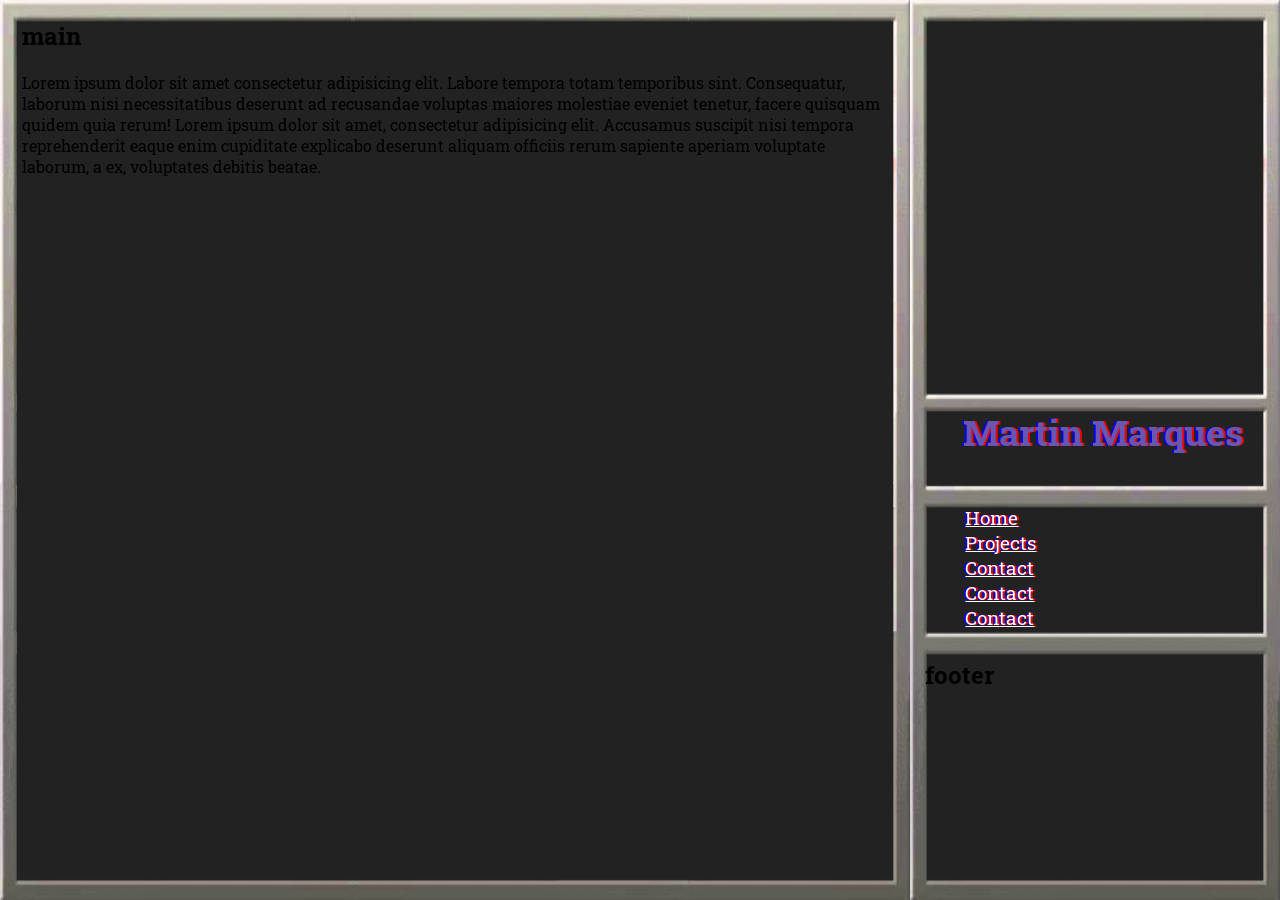
==== index.html @ c62c3f0a "A Start" ====
<!DOCTYPE html>
<html>
    <head>
        <title>m3ny0</title>        
        <meta author="Martin Marques"/>
        <meta name="description" content="Martin's main website. Feel free to navigate."/>
        <meta keywords="Gamedev, Games, Martin, Marques, m3ny0"/>

        <meta charset="utf-8">
        <meta name="viewport" content="width=device=width, initial-scale=1">
        <link rel="stylesheet" type="text/css" href="css/style.css">
        <script src="js/sketch.js"></script>
    </head>

    <body> 
        <header>
        <!--
             <div id="dvd">
                <svg width="153px" height="69px"><g><path class="logo" d="M140.186,63.52h-1.695l-0.692,5.236h-0.847l0.77-5.236h-1.693l0.076-0.694h4.158L140.186,63.52L140.186,63.52z M146.346,68.756h-0.848v-4.545l0,0l-2.389,4.545l-1-4.545l0,0l-1.462,4.545h-0.771l1.924-5.931h0.695l0.924,4.006l2.078-4.006 h0.848V68.756L146.346,68.756z M126.027,0.063H95.352c0,0-8.129,9.592-9.654,11.434c-8.064,9.715-9.523,12.32-9.779,13.02 c0.063-0.699-0.256-3.304-3.686-13.148C71.282,8.7,68.359,0.062,68.359,0.062H57.881V0L32.35,0.063H13.169l-1.97,8.131 l14.543,0.062h3.365c9.336,0,15.055,3.747,13.467,10.354c-1.717,7.24-9.91,10.416-18.545,10.416h-3.24l4.191-17.783H10.502 L4.34,37.219h20.578c15.432,0,30.168-8.13,32.709-18.608c0.508-1.906,0.443-6.67-0.764-9.527c0-0.127-0.063-0.191-0.127-0.444 c-0.064-0.063-0.127-0.509,0.127-0.571c0.128-0.062,0.383,0.189,0.445,0.254c0.127,0.317,0.19,0.57,0.19,0.57l13.083,36.965 l33.344-37.6h14.1h3.365c9.337,0,15.055,3.747,13.528,10.354c-1.778,7.24-9.972,10.416-18.608,10.416h-3.238l4.191-17.783h-14.481 l-6.159,25.976h20.576c15.434,0,30.232-8.13,32.709-18.608C152.449,8.193,141.523,0.063,126.027,0.063L126.027,0.063z M71.091,45.981c-39.123,0-70.816,4.512-70.816,10.035c0,5.59,31.693,10.034,70.816,10.034c39.121,0,70.877-4.444,70.877-10.034 C141.968,50.493,110.212,45.981,71.091,45.981L71.091,45.981z M68.55,59.573c-8.956,0-16.196-1.523-16.196-3.365 c0-1.84,7.239-3.303,16.196-3.303c8.955,0,16.195,1.463,16.195,3.303C84.745,58.05,77.505,59.573,68.55,59.573L68.55,59.573z"/></g></svg>
             </div>
             <canvas id="canvas" width="350" height="275" style="border:1px solid #fff;"></canvas>
        -->
        </header>

        <aside class="trueLCD"><h1>Martin Marques</h1></aside>

        <nav>
            <ul>
                <li><a href="index.html" class="fakeLCD">Home</a></li>
                <li><a href="index.html" class="fakeLCD">Projects</a></li>
                <li><a href="index.html" class="fakeLCD">Contact</a></li>
                <li><a href="index.html" class="fakeLCD">Contact</a></li>
                <li><a href="index.html" class="fakeLCD">Contact</a></li>
            </ul>
        </nav>

        <main>
            <h2>main</h2>
        <p>
            Lorem ipsum dolor sit amet consectetur adipisicing elit. Labore tempora totam temporibus sint. Consequatur, laborum nisi necessitatibus deserunt ad recusandae voluptas maiores molestiae eveniet tenetur, facere quisquam quidem quia rerum!    
            Lorem ipsum dolor sit amet, consectetur adipisicing elit. Accusamus suscipit nisi tempora reprehenderit eaque enim cupiditate explicabo deserunt aliquam officiis rerum sapiente aperiam voluptate laborum, a ex, voluptates debitis beatae.
        </p>
        </main>

        <footer><h2>footer</h2></footer>
    </body>
</html>
---- css/style.css ----
@import url('https://fonts.googleapis.com/css2?family=Roboto+Slab&family=Source+Code+Pro&display=swap');
*{
  font-family: 'Roboto Slab', serif;
}
html, body {
  margin: 0;
  height: 100%;
  width: 100%;  
  background: #222;
  background-image: url('../img/3dpinballV2.png');
  background-repeat: no-repeat;
  background-size: 100% 100%;
}
body{
  display: grid;  
  grid-template-rows: auto;
  min-height: 100vh;
  grid-template-areas: 
      'banner'
      'aside'
      'nav'
      'footer'
      'main'
    ;
}
header{
  padding-top: 3.5%;
}
aside{
  font-size:x-large;
  text-align: center;
}
nav{
  font-size:larger;
  padding-top: 2.5%;  
}
ul{  
  list-style-type: none;
}

@media (min-width: 40em) {
  body{
    grid-template-columns: 70% auto;
    column-gap: 2.3%;
    grid-template-rows: 37% 6% 13% auto;
    row-gap: 5%;
    grid-template-areas: 
      'main banner'
      'main aside'
      'main nav'
      'main footer'
    ;
  }

  main{
    padding-left: 2.5%;
  }

  /*body{
    grid-template-columns: 12em 1fr;
    grid-template-rows: auto 1fr auto;
  }
  
  header{
    grid-column: span 2;
  }

  nav{
    grid-row: span 2;
  }*/
}

header {grid-area: banner;}
aside {grid-area: aside;}
nav {grid-area: nav;}
main {grid-area: main;}
footer {grid-area: footer;}

/* LDC STYLE*/
.trueLCD {    
  font-family: 'Source Code Pro', monospace;  
  color: #6857b0;
  text-shadow: 2px 0 rgba(255, 0, 0, .9), -2px 0 rgba(0, 0, 255, .9);  
}
.fakeLCD{
  font-family: 'Roboto Slab', serif;
  color: #fff;
  text-shadow: 2px 0 rgba(255, 0, 0, .9), -2px 0 rgba(0, 0, 255, .9); 
}
/* END LDC STYLE*/
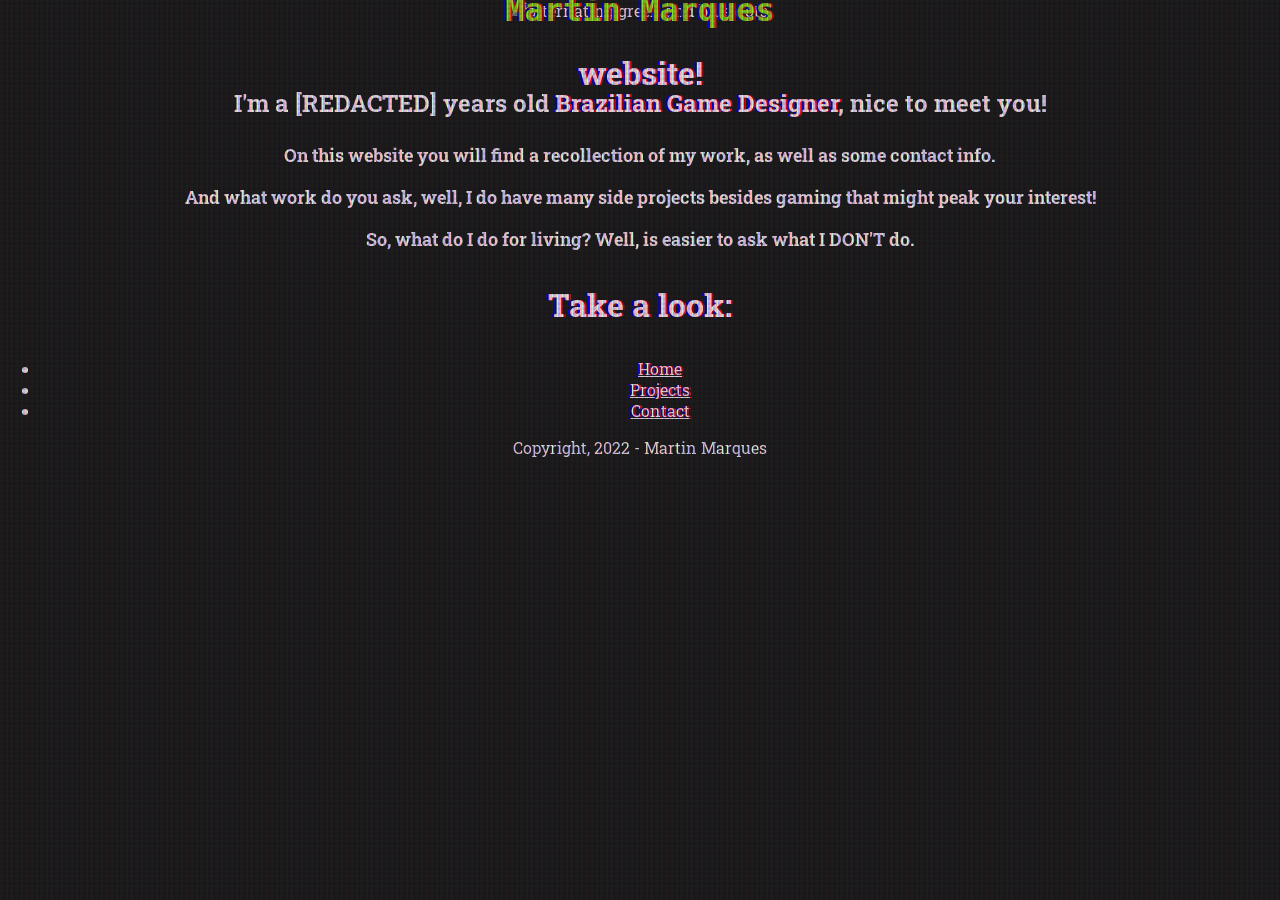
==== commit 426449ab: "Rework from zero" ====
--- a/index.html
+++ b/index.html
@@ -14,34 +14,35 @@
 
     <body> 
         <header>
-        <!--
-             <div id="dvd">
-                <svg width="153px" height="69px"><g><path class="logo" d="M140.186,63.52h-1.695l-0.692,5.236h-0.847l0.77-5.236h-1.693l0.076-0.694h4.158L140.186,63.52L140.186,63.52z M146.346,68.756h-0.848v-4.545l0,0l-2.389,4.545l-1-4.545l0,0l-1.462,4.545h-0.771l1.924-5.931h0.695l0.924,4.006l2.078-4.006 h0.848V68.756L146.346,68.756z M126.027,0.063H95.352c0,0-8.129,9.592-9.654,11.434c-8.064,9.715-9.523,12.32-9.779,13.02 c0.063-0.699-0.256-3.304-3.686-13.148C71.282,8.7,68.359,0.062,68.359,0.062H57.881V0L32.35,0.063H13.169l-1.97,8.131 l14.543,0.062h3.365c9.336,0,15.055,3.747,13.467,10.354c-1.717,7.24-9.91,10.416-18.545,10.416h-3.24l4.191-17.783H10.502 L4.34,37.219h20.578c15.432,0,30.168-8.13,32.709-18.608c0.508-1.906,0.443-6.67-0.764-9.527c0-0.127-0.063-0.191-0.127-0.444 c-0.064-0.063-0.127-0.509,0.127-0.571c0.128-0.062,0.383,0.189,0.445,0.254c0.127,0.317,0.19,0.57,0.19,0.57l13.083,36.965 l33.344-37.6h14.1h3.365c9.337,0,15.055,3.747,13.528,10.354c-1.778,7.24-9.972,10.416-18.608,10.416h-3.238l4.191-17.783h-14.481 l-6.159,25.976h20.576c15.434,0,30.232-8.13,32.709-18.608C152.449,8.193,141.523,0.063,126.027,0.063L126.027,0.063z M71.091,45.981c-39.123,0-70.816,4.512-70.816,10.035c0,5.59,31.693,10.034,70.816,10.034c39.121,0,70.877-4.444,70.877-10.034 C141.968,50.493,110.212,45.981,71.091,45.981L71.091,45.981z M68.55,59.573c-8.956,0-16.196-1.523-16.196-3.365 c0-1.84,7.239-3.303,16.196-3.303c8.955,0,16.195,1.463,16.195,3.303C84.745,58.05,77.505,59.573,68.55,59.573L68.55,59.573z"/></g></svg>
-             </div>
-             <canvas id="canvas" width="350" height="275" style="border:1px solid #fff;"></canvas>
-        -->
-        </header>
+            <div class="container">
+                <img src="img/YMOstyle.gif" alt="alternating green and blue dots" >
+                <div class="centered">
+                    <h1 class="fakeLCD">Welcome to</h1>
+                    <h1 class="trueLCD">Martin Marques</h1>
+                    <h1 class="fakeLCD">website!</h1>
+                </div>
+            </div>
+        </header>        
 
-        <aside class="trueLCD"><h1>Martin Marques</h1></aside>
+        <main>
+            <div>
+                <br><br>
+                <p style="font-size: x-large; font-weight: bold;">I'm a [REDACTED] years old <span class="fakeLCD">Brazilian Game Designer</span>, nice to meet you!</p>
+                <p style="font-size: large; font-weight: bold;">On this website you will find a recollection of my work, as well as some contact info.</p>
+                <p style="font-size: large; font-weight: bold;">And what work do you ask, well, I do have many side projects besides gaming that might peak your interest!</p>
+                <p style="font-size: large; font-weight: bold;">So, what do I do for living? Well, is easier to ask what I DON'T do.</p>
+                <p style="font-size: xx-large; font-weight: bold;" class="fakeLCD">Take a look:</p>
+            </div>
+        </main>
 
         <nav>
             <ul>
                 <li><a href="index.html" class="fakeLCD">Home</a></li>
                 <li><a href="index.html" class="fakeLCD">Projects</a></li>
                 <li><a href="index.html" class="fakeLCD">Contact</a></li>
-                <li><a href="index.html" class="fakeLCD">Contact</a></li>
-                <li><a href="index.html" class="fakeLCD">Contact</a></li>
             </ul>
         </nav>
 
-        <main>
-            <h2>main</h2>
-        <p>
-            Lorem ipsum dolor sit amet consectetur adipisicing elit. Labore tempora totam temporibus sint. Consequatur, laborum nisi necessitatibus deserunt ad recusandae voluptas maiores molestiae eveniet tenetur, facere quisquam quidem quia rerum!    
-            Lorem ipsum dolor sit amet, consectetur adipisicing elit. Accusamus suscipit nisi tempora reprehenderit eaque enim cupiditate explicabo deserunt aliquam officiis rerum sapiente aperiam voluptate laborum, a ex, voluptates debitis beatae.
-        </p>
-        </main>
-
-        <footer><h2>footer</h2></footer>
+        <footer><p>Copyright, 2022 - Martin Marques</p></footer>
     </body>
 </html>
--- a/css/style.css
+++ b/css/style.css
@@ -4,82 +4,26 @@
 }
 html, body {
   margin: 0;
-  height: 100%;
-  width: 100%;  
+  min-height: 100%;
   background: #222;
-  background-image: url('../img/3dpinballV2.png');
-  background-repeat: no-repeat;
-  background-size: 100% 100%;
-}
-body{
-  display: grid;  
-  grid-template-rows: auto;
-  min-height: 100vh;
-  grid-template-areas: 
-      'banner'
-      'aside'
-      'nav'
-      'footer'
-      'main'
-    ;
-}
-header{
-  padding-top: 3.5%;
-}
-aside{
-  font-size:x-large;
+  color: #fff;
   text-align: center;
 }
-nav{
-  font-size:larger;
-  padding-top: 2.5%;  
+/* LDC STYLE*/
+body::after {
+  content: '';
+  position: absolute;
+  top: 0;
+  right: 0;
+  bottom: 0;
+  left: 0;
+  background: linear-gradient(to top, rgba(255, 255, 255, .1) 33.33333%, rgba(255, 255, 255, .2) 33.33333%, rgba(255, 255, 255, .2) 66.66666%, rgba(255, 255, 255, .3) 66.66666%), linear-gradient(to right, rgba(255, 0, 0, .4) 33.33333%, rgba(0, 255, 0, .4) 33.33333%, rgba(0, 255, 0, .4) 66.66666%, rgba(0, 0, 255, .4) 66.66666%) fixed;
+  background-size: 5px 5px;  
+  mix-blend-mode: multiply;
 }
-ul{  
-  list-style-type: none;
-}
-
-@media (min-width: 40em) {
-  body{
-    grid-template-columns: 70% auto;
-    column-gap: 2.3%;
-    grid-template-rows: 37% 6% 13% auto;
-    row-gap: 5%;
-    grid-template-areas: 
-      'main banner'
-      'main aside'
-      'main nav'
-      'main footer'
-    ;
-  }
-
-  main{
-    padding-left: 2.5%;
-  }
-
-  /*body{
-    grid-template-columns: 12em 1fr;
-    grid-template-rows: auto 1fr auto;
-  }
-  
-  header{
-    grid-column: span 2;
-  }
-
-  nav{
-    grid-row: span 2;
-  }*/
-}
-
-header {grid-area: banner;}
-aside {grid-area: aside;}
-nav {grid-area: nav;}
-main {grid-area: main;}
-footer {grid-area: footer;}
-
-/* LDC STYLE*/
 .trueLCD {    
   font-family: 'Source Code Pro', monospace;  
-  color: #6857b0;
+  color: #96f023;
   text-shadow: 2px 0 rgba(255, 0, 0, .9), -2px 0 rgba(0, 0, 255, .9);  
 }
 .fakeLCD{
@@ -88,4 +32,15 @@
   text-shadow: 2px 0 rgba(255, 0, 0, .9), -2px 0 rgba(0, 0, 255, .9); 
 }
 /* END LDC STYLE*/
+.container {
+  position: relative;
+  text-align: center;
+  color: white;
+}
+.centered {
+  position: absolute;
+  top: 50%;
+  left: 50%;
+  transform: translate(-50%, -50%);
+}
 
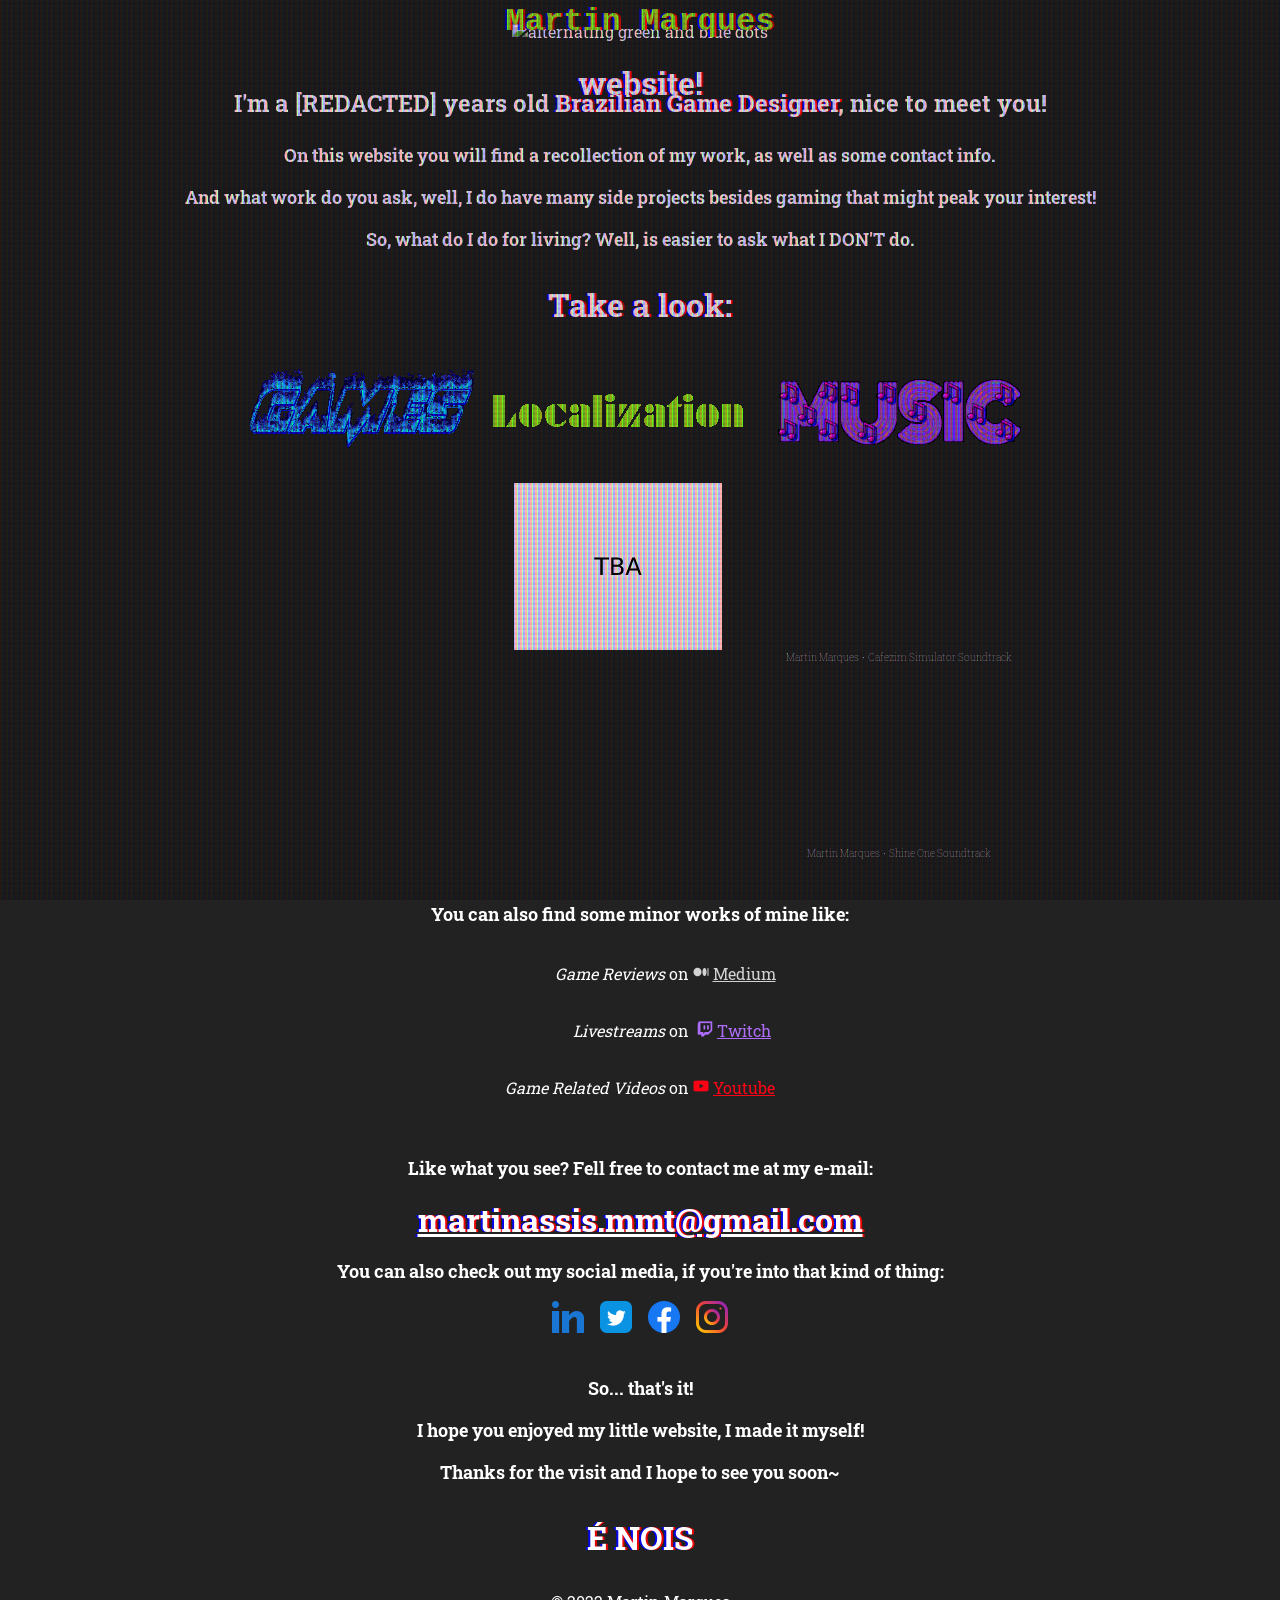
==== commit b949381a: "Base page finished" ====
--- a/index.html
+++ b/index.html
@@ -9,12 +9,12 @@
         <meta charset="utf-8">
         <meta name="viewport" content="width=device=width, initial-scale=1">
         <link rel="stylesheet" type="text/css" href="css/style.css">
-        <script src="js/sketch.js"></script>
     </head>
 
     <body> 
         <header>
             <div class="container">
+                <br>
                 <img src="img/YMOstyle.gif" alt="alternating green and blue dots" >
                 <div class="centered">
                     <h1 class="fakeLCD">Welcome to</h1>
@@ -26,23 +26,75 @@
 
         <main>
             <div>
-                <br><br>
+                <br>
                 <p style="font-size: x-large; font-weight: bold;">I'm a [REDACTED] years old <span class="fakeLCD">Brazilian Game Designer</span>, nice to meet you!</p>
                 <p style="font-size: large; font-weight: bold;">On this website you will find a recollection of my work, as well as some contact info.</p>
                 <p style="font-size: large; font-weight: bold;">And what work do you ask, well, I do have many side projects besides gaming that might peak your interest!</p>
                 <p style="font-size: large; font-weight: bold;">So, what do I do for living? Well, is easier to ask what I DON'T do.</p>
                 <p style="font-size: xx-large; font-weight: bold;" class="fakeLCD">Take a look:</p>
             </div>
+
+            <table>
+                <tr>
+                    <th><img src="img/games.gif" alt="blue games logo on fire"></th>
+                    <th><img src="img/localization.gif" alt="green localization logo whirling"></th>
+                    <th><img src="img/music.gif" alt="pink music logo"></th>
+                </tr>
+                <tr>
+                    <td><iframe class="inFront" frameborder="0" src="https://itch.io/embed/810200?bg_color=222222&amp;fg_color=eeeeee&amp;border_color=363636" width="208" height="167"><a href="https://deleatur.itch.io/cafezim-simulator">Cafezim Simulator by deleatur</a></iframe></td>
+                    <td><img src="img/TBA.png"></td>
+                    <td><iframe class="inFront" width="75%" height="175" scrolling="no" frameborder="no" allow="autoplay" src="https://w.soundcloud.com/player/?url=https%3A//api.soundcloud.com/playlists/1129597912&color=%23241e1c&auto_play=false&hide_related=false&show_comments=true&show_user=true&show_reposts=false&show_teaser=true&visual=true"></iframe><div style="font-size: 10px; color: #cccccc;line-break: anywhere;word-break: normal;overflow: hidden;white-space: nowrap;text-overflow: ellipsis; font-family: Interstate,Lucida Grande,Lucida Sans Unicode,Lucida Sans,Garuda,Verdana,Tahoma,sans-serif;font-weight: 100;"><a href="https://soundcloud.com/m3ny0" title="Martin Marques" target="_blank" style="color: #cccccc; text-decoration: none;">Martin Marques</a> · <a href="https://soundcloud.com/m3ny0/sets/cafezim-simulator-ost" title="Cafezim Simulator Soundtrack" target="_blank" style="color: #cccccc; text-decoration: none;">Cafezim Simulator Soundtrack</a></div></td>
+                </tr>
+                <tr>
+                    <td><iframe class="inFront" frameborder="0" src="https://itch.io/embed/690756?dark=true" width="208" height="167"><a href="https://deleatur.itch.io/watchpaintdry">Watch Paint Dry -Fence Edition- by deleatur</a></iframe></td>
+                    <td></td>
+                    <td><iframe class="inFront" width="75%" height="175" scrolling="no" frameborder="no" allow="autoplay" src="https://w.soundcloud.com/player/?url=https%3A//api.soundcloud.com/playlists/572483139&color=%23232323&auto_play=false&hide_related=false&show_comments=true&show_user=true&show_reposts=false&show_teaser=true&visual=true"></iframe><div style="font-size: 10px; color: #cccccc;line-break: anywhere;word-break: normal;overflow: hidden;white-space: nowrap;text-overflow: ellipsis; font-family: Interstate,Lucida Grande,Lucida Sans Unicode,Lucida Sans,Garuda,Verdana,Tahoma,sans-serif;font-weight: 100;"><a href="https://soundcloud.com/m3ny0" title="Martin Marques" target="_blank" style="color: #cccccc; text-decoration: none;">Martin Marques</a> · <a href="https://soundcloud.com/m3ny0/sets/shine-one-soundtrack" title="Shine One Soundtrack" target="_blank" style="color: #cccccc; text-decoration: none;">Shine One Soundtrack</a></div></td>
+                </tr>
+            </table>
+
+            <div>
+                <br>
+                <p style="font-size: large; font-weight: bold;">You can also find some minor works of mine like:</p>
+                <table>
+                    <tr>
+                        <td><p style="text-align: right; font-style: italic;">Game Reviews</p></td>
+                        <td><p>on</p></td>
+                        <td><img src="img/icon_medium.png" width="16px">&nbsp;<a class="inFront" style="text-align: left; color: #d3d3d3;" href="https://m3ny0.medium.com" target="_blank">Medium</td>
+                    </tr>
+                    <tr>
+                        <td><p style="text-align: right; font-style: italic;">Livestreams</p></td>
+                        <td><p>on</p></td>
+                        <td><img src="img/icon_twitch.png" width="16px">&nbsp;<a class="inFront" style="text-align: left; color: #ae6efb;" href="https://www.twitch.tv/m3ny0" target="_blank">Twitch</td>
+                    </tr>
+                    <tr>
+                        <td><p style="text-align: right; font-style: italic;">Game Related Videos</p></td>
+                        <td><p>on</p></td>
+                        <td><img src="img/icon_youtube.png" width="16px">&nbsp;<a class="inFront" style="text-align: left; color: #ff0015;" href="https://www.youtube.com/channel/UC5uX_IUidsD9LdTN_EVDoiQ" target="_blank">Youtube</a></td>
+                    </tr>
+                </table>
+            </div>
+
+            <div>
+                <br>
+                <p style="font-size: large; font-weight: bold;">Like what you see? Fell free to contact me at my e-mail:</p>
+                <a style="font-size: xx-large; font-weight: bold;" class="fakeLCD inFront" href="mailto:martinassis.mmt@gmail.com">martinassis.mmt@gmail.com</a>
+                <br>
+                <p style="font-size: large; font-weight: bold;">You can also check out my social media, if you're into that kind of thing:</p>
+                <a class="inFront" href="https://www.linkedin.com/in/m3ny0" target="_blank"><img src="img/icon_linkedin.png" width="32px" title="LinkedIn: m3ny0" alt="LinkedIn: m3ny0"></a>&nbsp;&nbsp;&nbsp;
+                <a class="inFront" href="https://twitter.com/m3ny0" target="_blank"><img src="img/icon_twitter.png" width="32px" title="Twitter: m3ny0" alt="Twitter: m3ny0"></a>&nbsp;&nbsp;&nbsp;
+                <a class="inFront" href="https://www.facebook.com/m3ny0" target="_blank"><img src="img/icon_facebook.png" width="32px" title="Facebook: m3ny0" alt="Facebook: m3ny0"></a>&nbsp;&nbsp;&nbsp;
+                <a class="inFront" href="https://www.instagram.com/m3ny0_/" target="_blank"><img src="img/icon_instagram.png" width="32px" title="Instagram: m3ny0_" alt="Instagram: m3ny0_"></a>
+            </div>
+
+            <div>
+                <br>
+                <p style="font-size: large; font-weight: bold;">So... that's it!</p>
+                <p style="font-size: large; font-weight: bold;">I hope you enjoyed my little website, I made it myself!</p>
+                <p style="font-size: large; font-weight: bold;">Thanks for the visit and I hope to see you soon~</p>                
+                <p style="font-size: xx-large; font-weight: bold;" class="fakeLCD">É NOIS</p>
+            </div>
         </main>
-
-        <nav>
-            <ul>
-                <li><a href="index.html" class="fakeLCD">Home</a></li>
-                <li><a href="index.html" class="fakeLCD">Projects</a></li>
-                <li><a href="index.html" class="fakeLCD">Contact</a></li>
-            </ul>
-        </nav>
-
-        <footer><p>Copyright, 2022 - Martin Marques</p></footer>
+        
+        <footer><p>&copy; 2022 Martin Marques</p></footer>
     </body>
 </html>
--- a/css/style.css
+++ b/css/style.css
@@ -12,12 +12,13 @@
 /* LDC STYLE*/
 body::after {
   content: '';
-  position: absolute;
+  position: fixed;
+  z-index: 1;
   top: 0;
   right: 0;
   bottom: 0;
   left: 0;
-  background: linear-gradient(to top, rgba(255, 255, 255, .1) 33.33333%, rgba(255, 255, 255, .2) 33.33333%, rgba(255, 255, 255, .2) 66.66666%, rgba(255, 255, 255, .3) 66.66666%), linear-gradient(to right, rgba(255, 0, 0, .4) 33.33333%, rgba(0, 255, 0, .4) 33.33333%, rgba(0, 255, 0, .4) 66.66666%, rgba(0, 0, 255, .4) 66.66666%) fixed;
+  background: linear-gradient(to top, rgba(255, 255, 255, .1) 33.33333%, rgba(255, 255, 255, .2) 33.33333%, rgba(255, 255, 255, .2) 66.66666%, rgba(255, 255, 255, .3) 66.66666%), linear-gradient(to right, rgba(255, 0, 0, .4) 33.33333%, rgba(0, 255, 0, .4) 33.33333%, rgba(0, 255, 0, .4) 66.66666%, rgba(0, 0, 255, .4) 66.66666%);
   background-size: 5px 5px;  
   mix-blend-mode: multiply;
 }
@@ -32,6 +33,15 @@
   text-shadow: 2px 0 rgba(255, 0, 0, .9), -2px 0 rgba(0, 0, 255, .9); 
 }
 /* END LDC STYLE*/
+table{
+  margin-left: auto;
+  margin-right: auto;
+  text-align: center;
+}
+.inFront{
+  position: relative;
+  z-index: 5;
+}
 .container {
   position: relative;
   text-align: center;
@@ -42,5 +52,4 @@
   top: 50%;
   left: 50%;
   transform: translate(-50%, -50%);
-}
-
+}
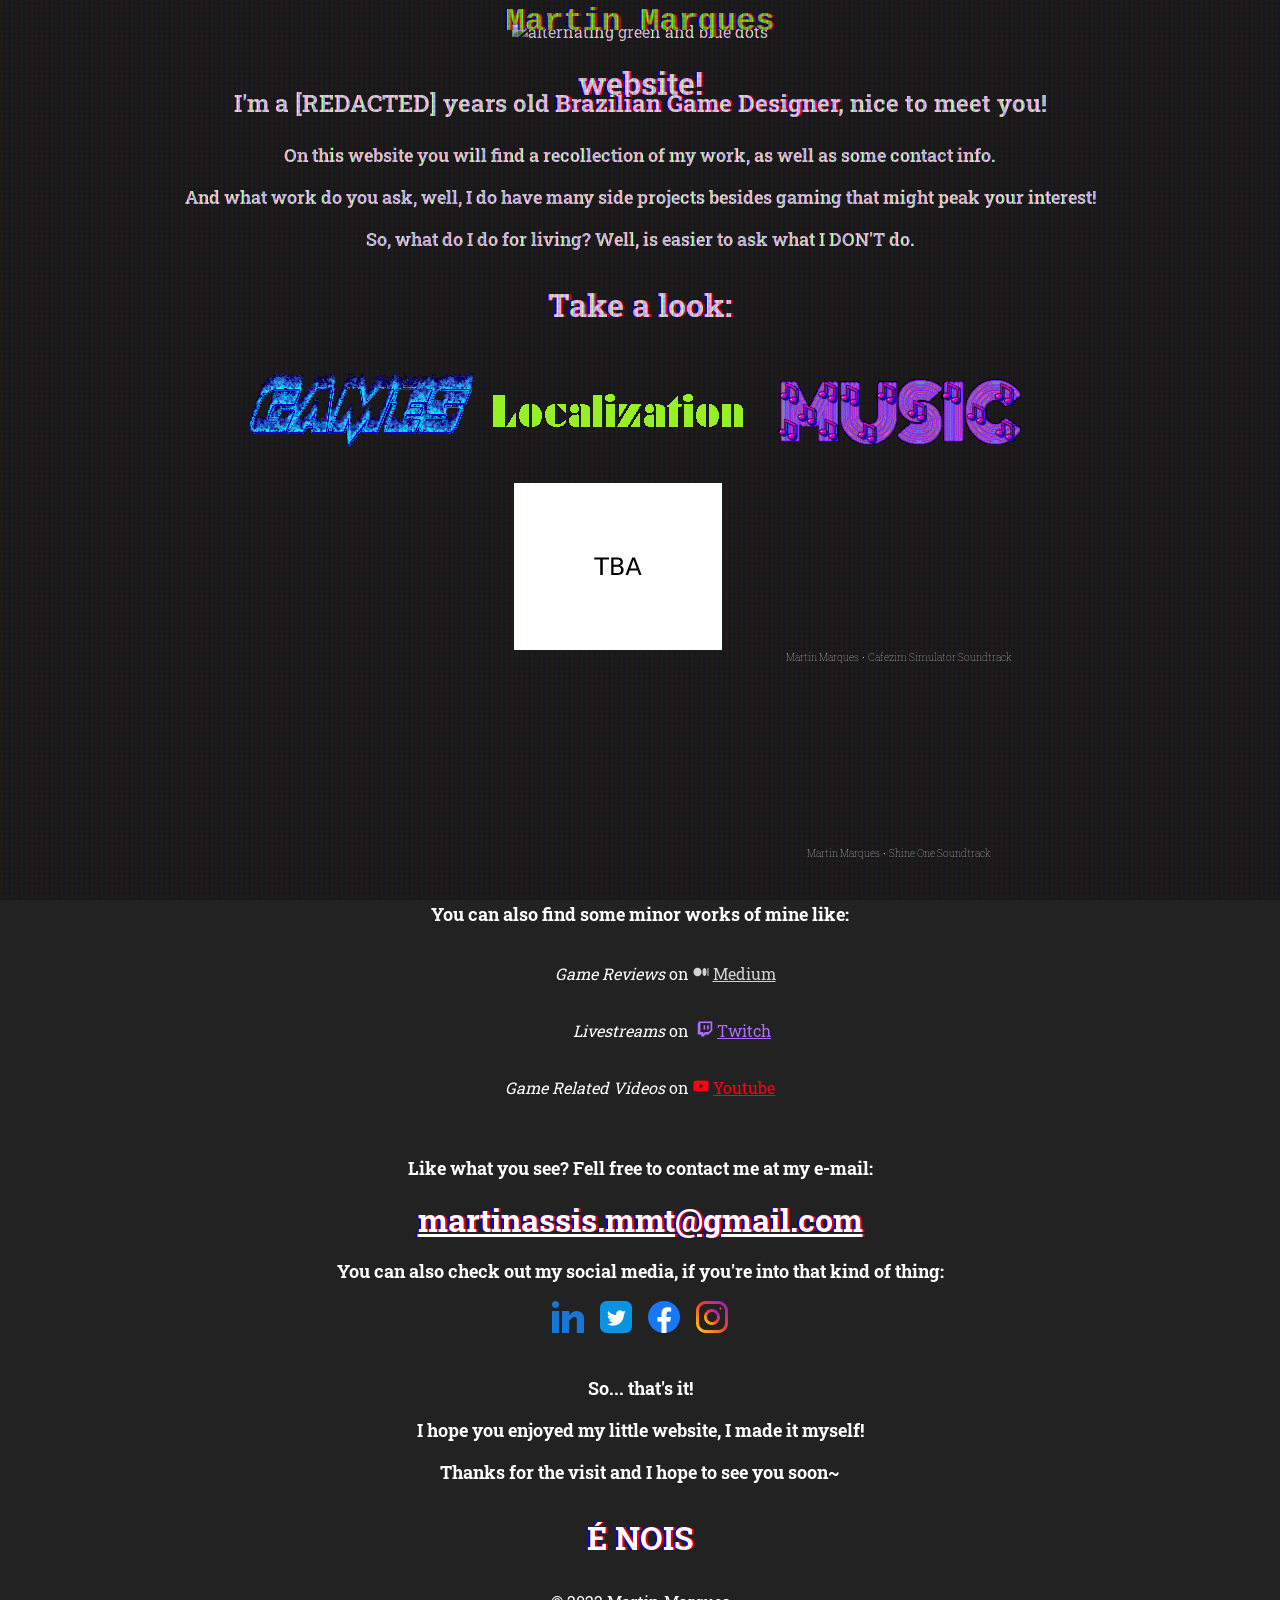
==== commit 0db1473c: "mobile done" ====
--- a/index.html
+++ b/index.html
@@ -15,7 +15,7 @@
         <header>
             <div class="container">
                 <br>
-                <img src="img/YMOstyle.gif" alt="alternating green and blue dots" >
+                <img class="headIMG" src="img/YMOstyle.gif" alt="alternating green and blue dots" >
                 <div class="centered">
                     <h1 class="fakeLCD">Welcome to</h1>
                     <h1 class="trueLCD">Martin Marques</h1>
@@ -34,7 +34,7 @@
                 <p style="font-size: xx-large; font-weight: bold;" class="fakeLCD">Take a look:</p>
             </div>
 
-            <table>
+            <table class="conversion-rate-list inFront">
                 <tr>
                     <th><img src="img/games.gif" alt="blue games logo on fire"></th>
                     <th><img src="img/localization.gif" alt="green localization logo whirling"></th>
@@ -77,7 +77,7 @@
             <div>
                 <br>
                 <p style="font-size: large; font-weight: bold;">Like what you see? Fell free to contact me at my e-mail:</p>
-                <a style="font-size: xx-large; font-weight: bold;" class="fakeLCD inFront" href="mailto:martinassis.mmt@gmail.com">martinassis.mmt@gmail.com</a>
+                <a style="font-weight: bold;" class="fakeLCD inFront" href="mailto:martinassis.mmt@gmail.com">martinassis.mmt@gmail.com</a>
                 <br>
                 <p style="font-size: large; font-weight: bold;">You can also check out my social media, if you're into that kind of thing:</p>
                 <a class="inFront" href="https://www.linkedin.com/in/m3ny0" target="_blank"><img src="img/icon_linkedin.png" width="32px" title="LinkedIn: m3ny0" alt="LinkedIn: m3ny0"></a>&nbsp;&nbsp;&nbsp;
--- a/css/style.css
+++ b/css/style.css
@@ -38,6 +38,9 @@
   margin-right: auto;
   text-align: center;
 }
+a.fakeLCD{
+  font-size: xx-large;
+}
 .inFront{
   position: relative;
   z-index: 5;
@@ -45,11 +48,29 @@
 .container {
   position: relative;
   text-align: center;
-  color: white;
+  color: white;  
 }
 .centered {
   position: absolute;
   top: 50%;
   left: 50%;
   transform: translate(-50%, -50%);
+}
+
+@media only screen and (max-width: 700px) {
+  h1{    
+    margin-top: 5px;
+    margin-bottom: -5px;
+    font-size: x-large;
+  } 
+  a.fakeLCD{
+    font-size: x-large;
+  }
+  .headIMG{
+    width: 100%;
+  }
+  .conversion-rate-list{
+    display: block;
+    overflow-x: scroll;
+  }
 }
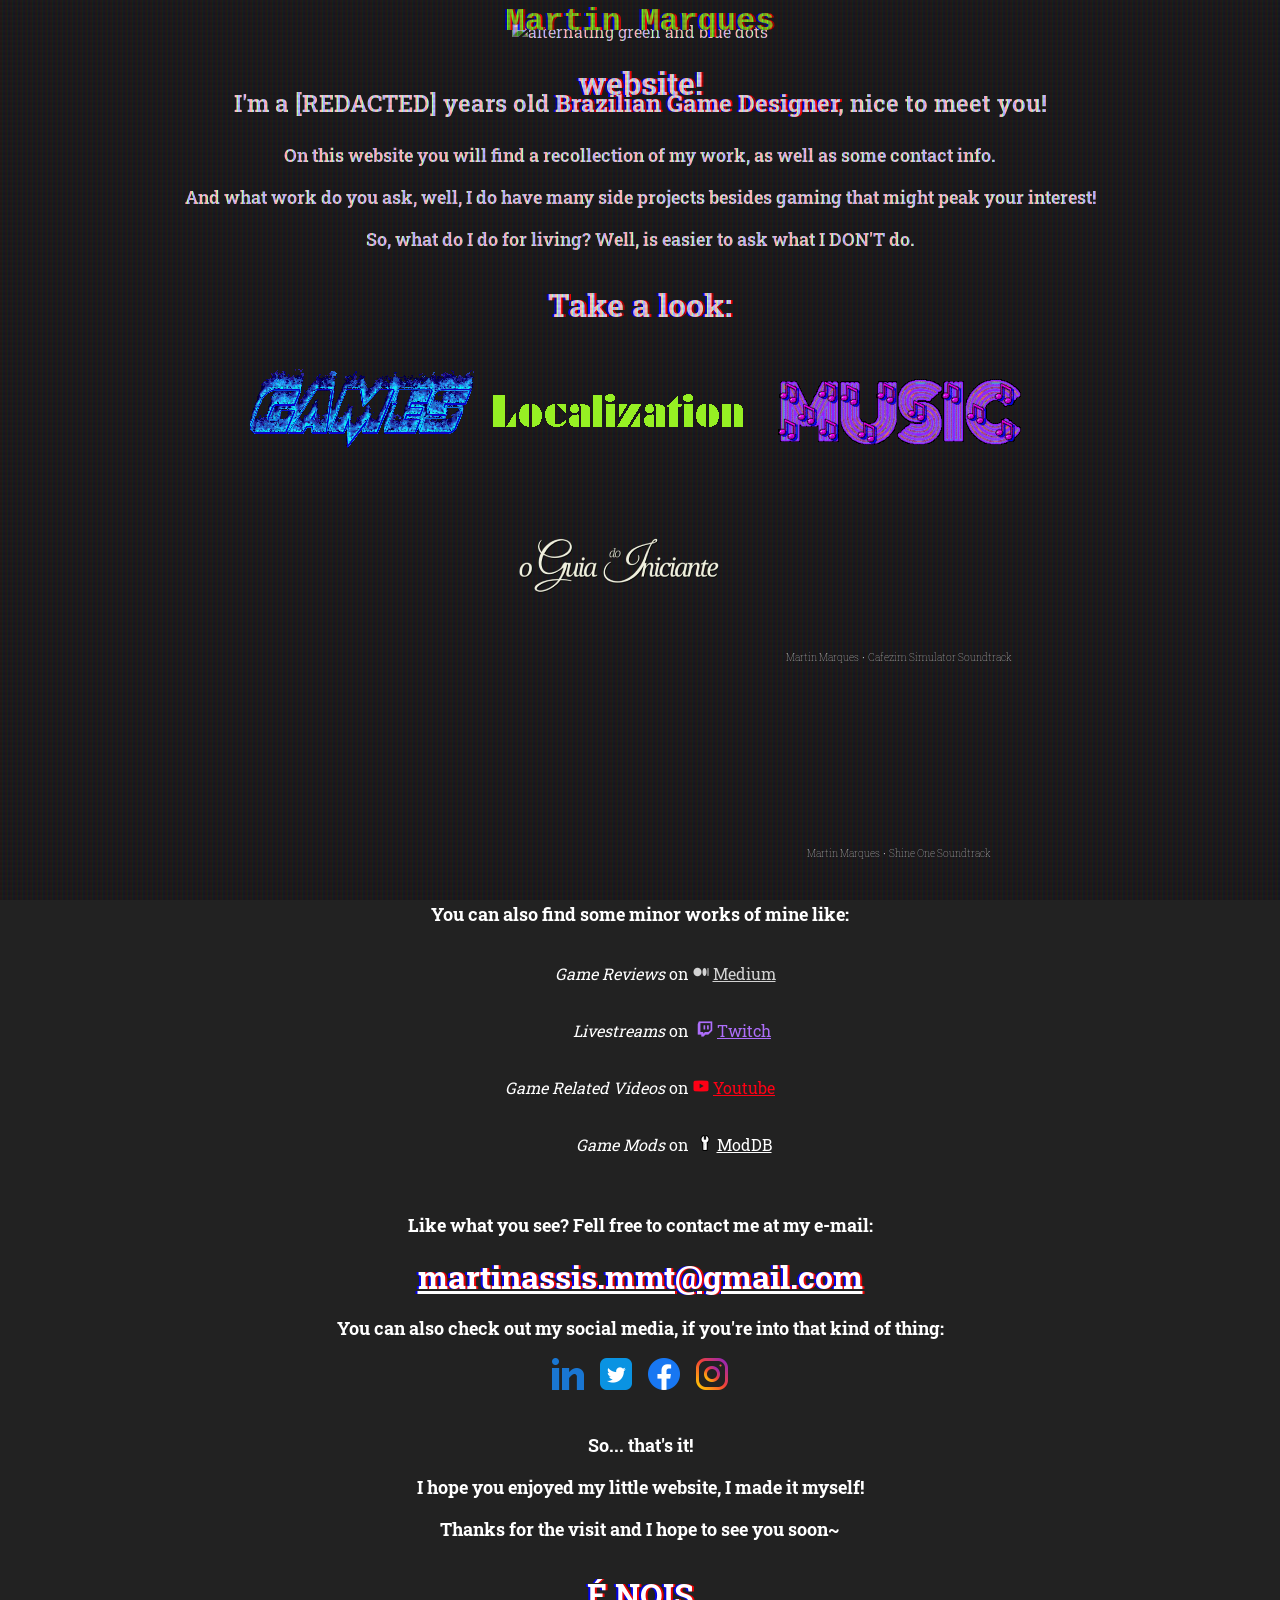
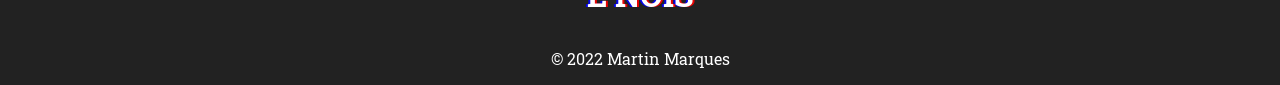
==== commit 7675c52a: "GuiadoIniciante add" ====
--- a/index.html
+++ b/index.html
@@ -42,7 +42,7 @@
                 </tr>
                 <tr>
                     <td><iframe class="inFront" frameborder="0" src="https://itch.io/embed/810200?bg_color=222222&amp;fg_color=eeeeee&amp;border_color=363636" width="208" height="167"><a href="https://deleatur.itch.io/cafezim-simulator">Cafezim Simulator by deleatur</a></iframe></td>
-                    <td><img src="img/TBA.png"></td>
+                    <td><a href="https://www.moddb.com/mods/o-guia-do-iniciante" target="_blank"><img src="img/localized_1.png" alt="O Guia do Iniciante"></a></td>
                     <td><iframe class="inFront" width="75%" height="175" scrolling="no" frameborder="no" allow="autoplay" src="https://w.soundcloud.com/player/?url=https%3A//api.soundcloud.com/playlists/1129597912&color=%23241e1c&auto_play=false&hide_related=false&show_comments=true&show_user=true&show_reposts=false&show_teaser=true&visual=true"></iframe><div style="font-size: 10px; color: #cccccc;line-break: anywhere;word-break: normal;overflow: hidden;white-space: nowrap;text-overflow: ellipsis; font-family: Interstate,Lucida Grande,Lucida Sans Unicode,Lucida Sans,Garuda,Verdana,Tahoma,sans-serif;font-weight: 100;"><a href="https://soundcloud.com/m3ny0" title="Martin Marques" target="_blank" style="color: #cccccc; text-decoration: none;">Martin Marques</a> · <a href="https://soundcloud.com/m3ny0/sets/cafezim-simulator-ost" title="Cafezim Simulator Soundtrack" target="_blank" style="color: #cccccc; text-decoration: none;">Cafezim Simulator Soundtrack</a></div></td>
                 </tr>
                 <tr>
@@ -71,6 +71,11 @@
                         <td><p>on</p></td>
                         <td><img src="img/icon_youtube.png" width="16px">&nbsp;<a class="inFront" style="text-align: left; color: #ff0015;" href="https://www.youtube.com/channel/UC5uX_IUidsD9LdTN_EVDoiQ" target="_blank">Youtube</a></td>
                     </tr>
+                    <tr>
+                        <td><p style="text-align: right; font-style: italic;">Game Mods</p></td>
+                        <td><p>on</p></td>
+                        <td><img src="img/icon_moddb.png" width="16px">&nbsp;<a class="inFront" style="text-align: left; color: #fff;" href="https://www.moddb.com/members/m3ny0/mods" target="_blank">ModDB</a></td>
+                    </tr>
                 </table>
             </div>
 
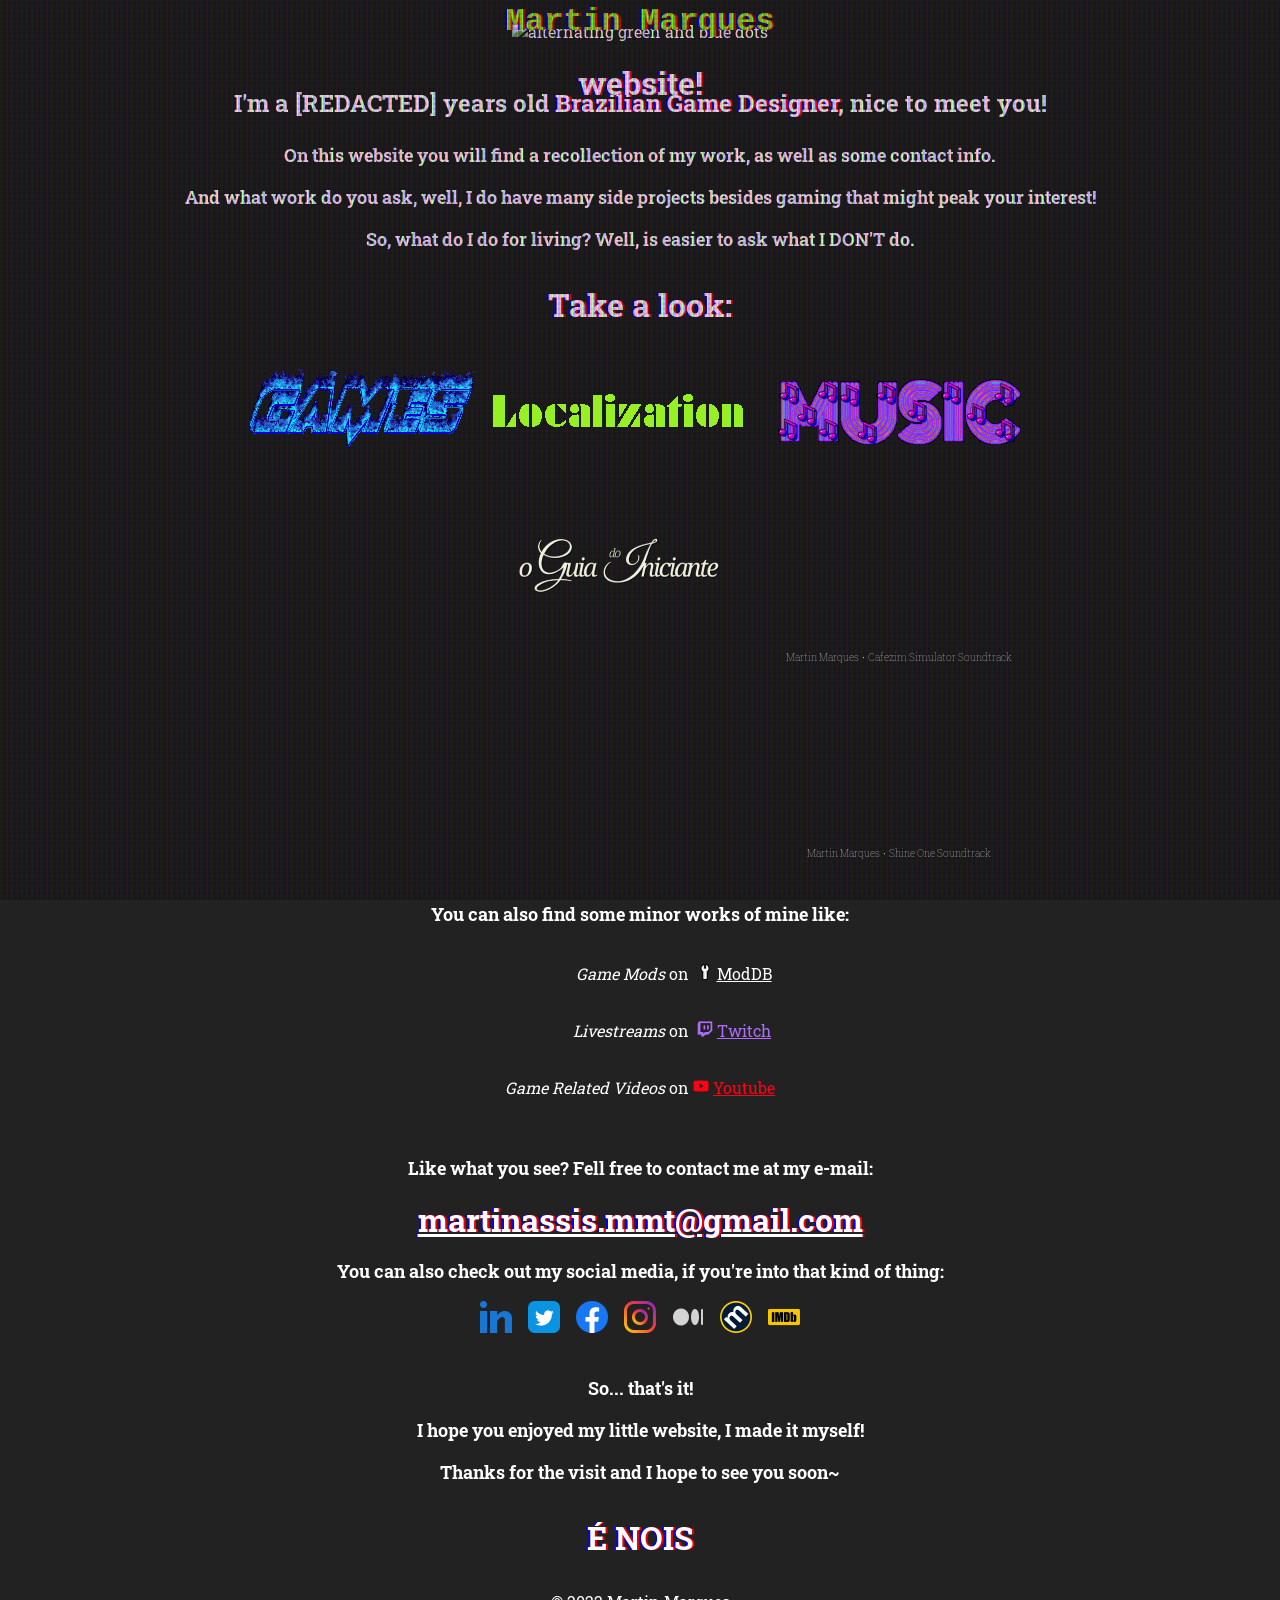
==== commit c9067451: "updated contact info" ====
--- a/index.html
+++ b/index.html
@@ -57,9 +57,9 @@
                 <p style="font-size: large; font-weight: bold;">You can also find some minor works of mine like:</p>
                 <table>
                     <tr>
-                        <td><p style="text-align: right; font-style: italic;">Game Reviews</p></td>
+                        <td><p style="text-align: right; font-style: italic;">Game Mods</p></td>
                         <td><p>on</p></td>
-                        <td><img src="img/icon_medium.png" width="16px">&nbsp;<a class="inFront" style="text-align: left; color: #d3d3d3;" href="https://m3ny0.medium.com" target="_blank">Medium</td>
+                        <td><img src="img/icon_moddb.png" width="16px">&nbsp;<a class="inFront" style="text-align: left; color: #fff;" href="https://www.moddb.com/members/m3ny0/mods" target="_blank">ModDB</a></td>
                     </tr>
                     <tr>
                         <td><p style="text-align: right; font-style: italic;">Livestreams</p></td>
@@ -70,12 +70,7 @@
                         <td><p style="text-align: right; font-style: italic;">Game Related Videos</p></td>
                         <td><p>on</p></td>
                         <td><img src="img/icon_youtube.png" width="16px">&nbsp;<a class="inFront" style="text-align: left; color: #ff0015;" href="https://www.youtube.com/channel/UC5uX_IUidsD9LdTN_EVDoiQ" target="_blank">Youtube</a></td>
-                    </tr>
-                    <tr>
-                        <td><p style="text-align: right; font-style: italic;">Game Mods</p></td>
-                        <td><p>on</p></td>
-                        <td><img src="img/icon_moddb.png" width="16px">&nbsp;<a class="inFront" style="text-align: left; color: #fff;" href="https://www.moddb.com/members/m3ny0/mods" target="_blank">ModDB</a></td>
-                    </tr>
+                    </tr>                    
                 </table>
             </div>
 
@@ -86,9 +81,12 @@
                 <br>
                 <p style="font-size: large; font-weight: bold;">You can also check out my social media, if you're into that kind of thing:</p>
                 <a class="inFront" href="https://www.linkedin.com/in/m3ny0" target="_blank"><img src="img/icon_linkedin.png" width="32px" title="LinkedIn: m3ny0" alt="LinkedIn: m3ny0"></a>&nbsp;&nbsp;&nbsp;
-                <a class="inFront" href="https://twitter.com/m3ny0" target="_blank"><img src="img/icon_twitter.png" width="32px" title="Twitter: m3ny0" alt="Twitter: m3ny0"></a>&nbsp;&nbsp;&nbsp;
+                <a class="inFront" href="https://twitter.com/_m3ny0" target="_blank"><img src="img/icon_twitter.png" width="32px" title="Twitter: _m3ny0" alt="Twitter: _m3ny0"></a>&nbsp;&nbsp;&nbsp;
                 <a class="inFront" href="https://www.facebook.com/m3ny0" target="_blank"><img src="img/icon_facebook.png" width="32px" title="Facebook: m3ny0" alt="Facebook: m3ny0"></a>&nbsp;&nbsp;&nbsp;
-                <a class="inFront" href="https://www.instagram.com/m3ny0_/" target="_blank"><img src="img/icon_instagram.png" width="32px" title="Instagram: m3ny0_" alt="Instagram: m3ny0_"></a>
+                <a class="inFront" href="https://www.instagram.com/_m3ny0/" target="_blank"><img src="img/icon_instagram.png" width="32px" title="Instagram: _m3ny0" alt="Instagram: _m3ny0"></a>&nbsp;&nbsp;&nbsp;
+                <a class="inFront" href="https://m3ny0.medium.com" target="_blank"><img src="img/icon_medium.png" width="32px" title="Medium: m3ny0" alt="Medium: m3ny0"></a>&nbsp;&nbsp;&nbsp;
+                <a class="inFront" href="https://www.metacritic.com/user/m3ny0" target="_blank"><img src="img/icon_metacritic.png" width="32px" title="Metacritic: m3ny0" alt="Metacritic: m3ny0"></a>&nbsp;&nbsp;&nbsp;
+                <a class="inFront" href="https://www.imdb.com/user/ur154534772" target="_blank"><img src="img/icon_imdb.png" width="32px" title="IMDb: m3ny0" alt="IMDb: m3ny0"></a>
             </div>
 
             <div>
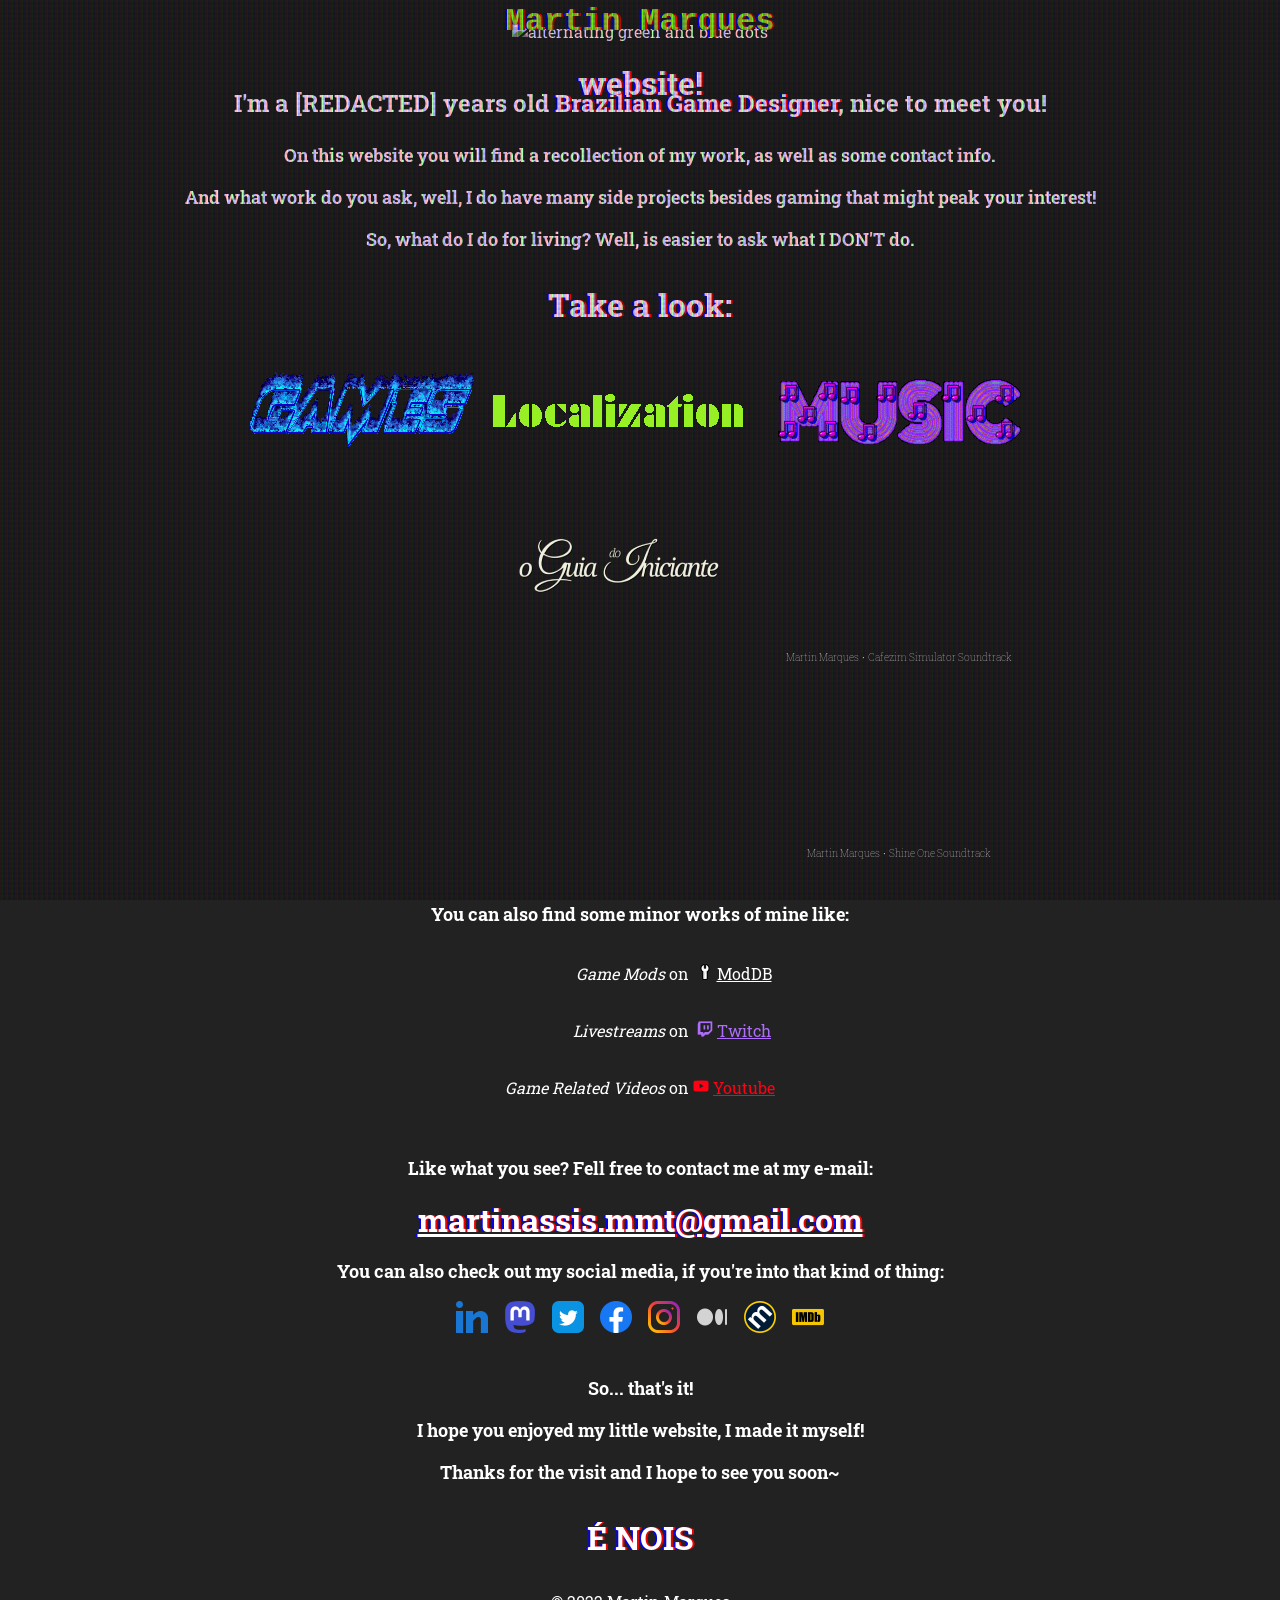
==== commit 7bce5aac: "added mastodon" ====
--- a/index.html
+++ b/index.html
@@ -69,7 +69,7 @@
                     <tr>
                         <td><p style="text-align: right; font-style: italic;">Game Related Videos</p></td>
                         <td><p>on</p></td>
-                        <td><img src="img/icon_youtube.png" width="16px">&nbsp;<a class="inFront" style="text-align: left; color: #ff0015;" href="https://www.youtube.com/channel/UC5uX_IUidsD9LdTN_EVDoiQ" target="_blank">Youtube</a></td>
+                        <td><img src="img/icon_youtube.png" width="16px">&nbsp;<a class="inFront" style="text-align: left; color: #ff0015;" href="https://youtube.com/@m3ny0" target="_blank">Youtube</a></td>
                     </tr>                    
                 </table>
             </div>
@@ -81,6 +81,7 @@
                 <br>
                 <p style="font-size: large; font-weight: bold;">You can also check out my social media, if you're into that kind of thing:</p>
                 <a class="inFront" href="https://www.linkedin.com/in/m3ny0" target="_blank"><img src="img/icon_linkedin.png" width="32px" title="LinkedIn: m3ny0" alt="LinkedIn: m3ny0"></a>&nbsp;&nbsp;&nbsp;
+                <a class="inFront" href="https://mastodon.gamedev.place/@m3ny0" rel="me" target="_blank"><img src="img/icon_mastodon.png" width="32px" title="Mastodon: @m3ny0@mastodon.gamedev.place" alt="Mastodon: @m3ny0@mastodon.gamedev.place"></a>&nbsp;&nbsp;&nbsp;
                 <a class="inFront" href="https://twitter.com/_m3ny0" target="_blank"><img src="img/icon_twitter.png" width="32px" title="Twitter: _m3ny0" alt="Twitter: _m3ny0"></a>&nbsp;&nbsp;&nbsp;
                 <a class="inFront" href="https://www.facebook.com/m3ny0" target="_blank"><img src="img/icon_facebook.png" width="32px" title="Facebook: m3ny0" alt="Facebook: m3ny0"></a>&nbsp;&nbsp;&nbsp;
                 <a class="inFront" href="https://www.instagram.com/_m3ny0/" target="_blank"><img src="img/icon_instagram.png" width="32px" title="Instagram: _m3ny0" alt="Instagram: _m3ny0"></a>&nbsp;&nbsp;&nbsp;
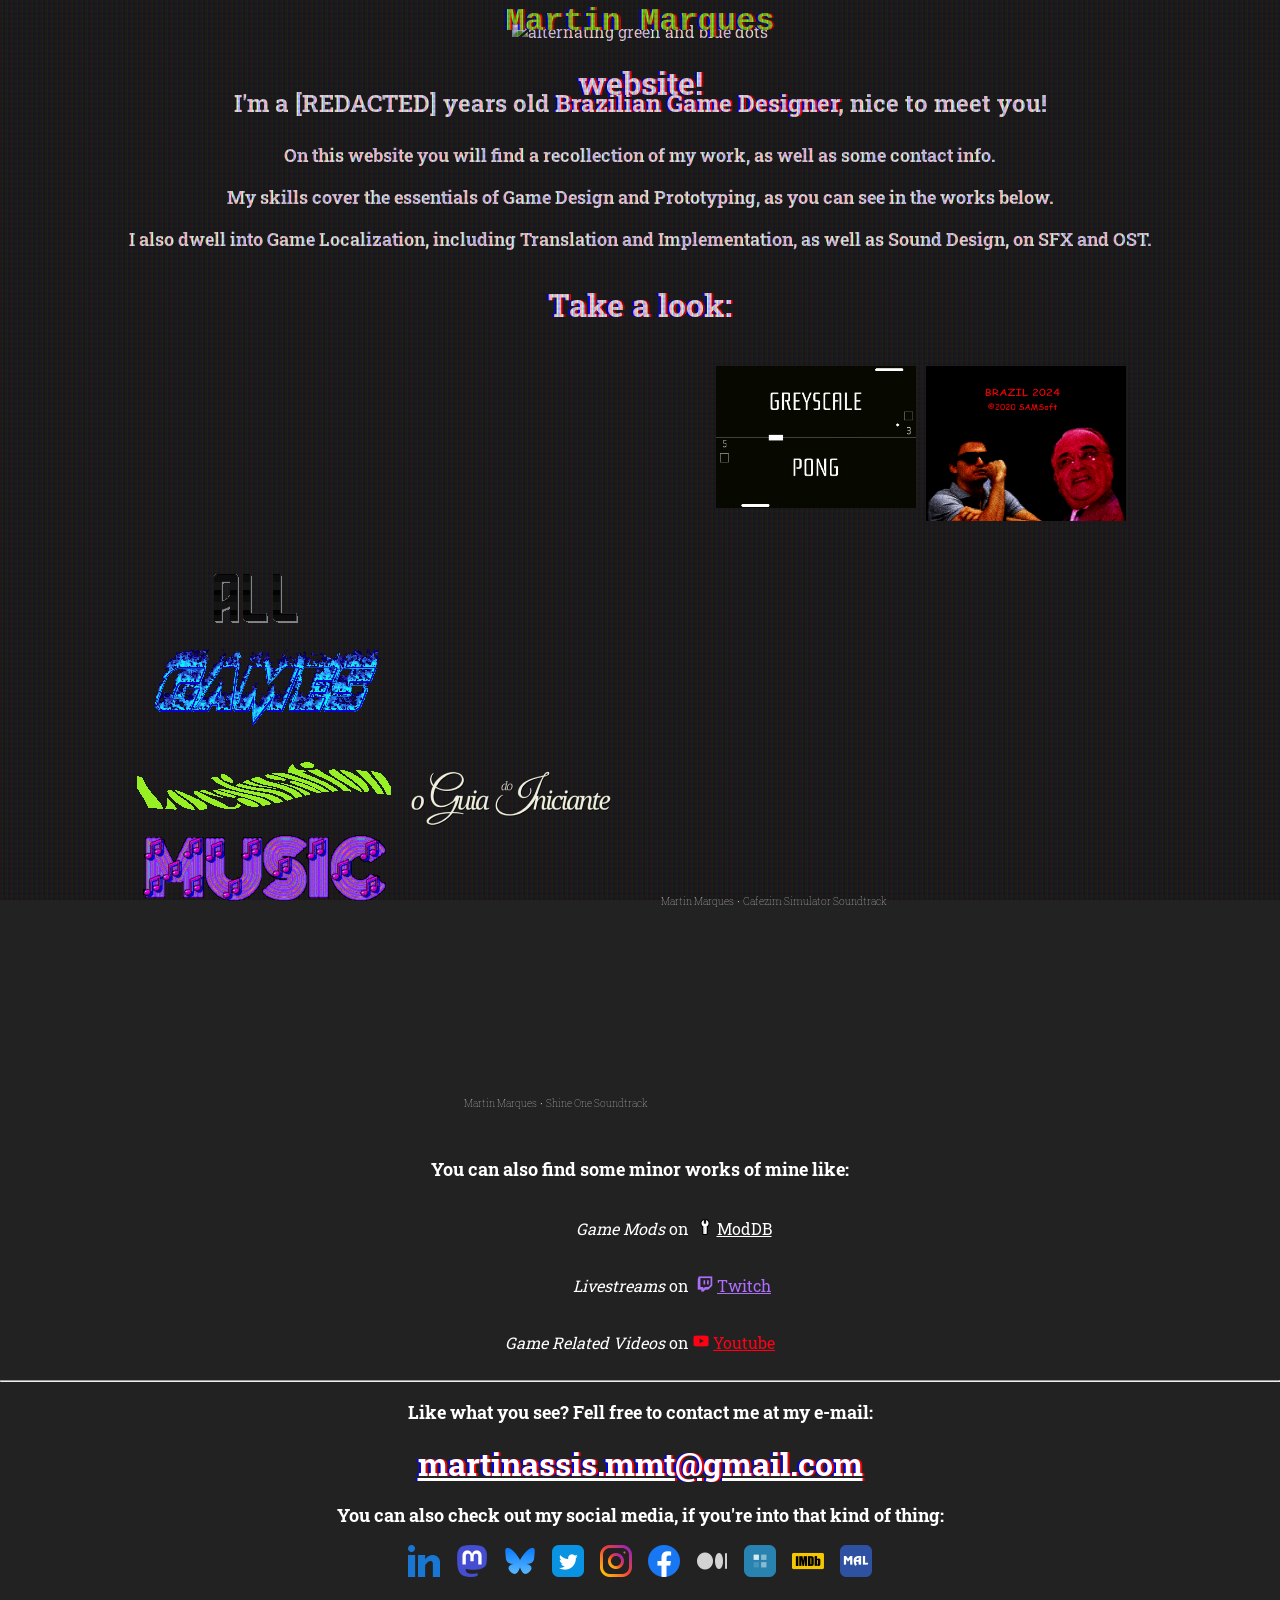
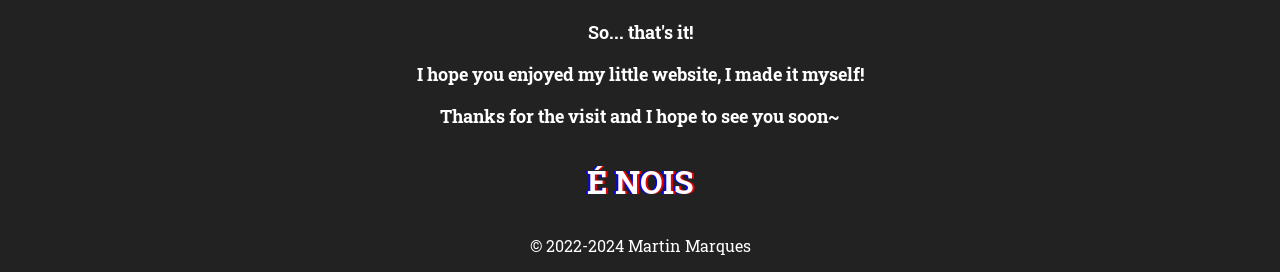
==== commit 5101d32f: "2024 july update" ====
--- a/index.html
+++ b/index.html
@@ -9,15 +9,16 @@
         <meta charset="utf-8">
         <meta name="viewport" content="width=device=width, initial-scale=1">
         <link rel="stylesheet" type="text/css" href="css/style.css">
+        <script src="js/script.js"></script>
     </head>
 
-    <body> 
+    <body onload="filterSelection('all')"> 
         <header>
-            <div class="container">
+            <div class="headcontainer">
                 <br>
                 <img class="headIMG" src="img/YMOstyle.gif" alt="alternating green and blue dots" >
                 <div class="centered">
-                    <h1 class="fakeLCD">Welcome to</h1>
+                    <h1 class="fakeLCD">Welcome to the</h1>
                     <h1 class="trueLCD">Martin Marques</h1>
                     <h1 class="fakeLCD">website!</h1>
                 </div>
@@ -29,29 +30,33 @@
                 <br>
                 <p style="font-size: x-large; font-weight: bold;">I'm a [REDACTED] years old <span class="fakeLCD">Brazilian Game Designer</span>, nice to meet you!</p>
                 <p style="font-size: large; font-weight: bold;">On this website you will find a recollection of my work, as well as some contact info.</p>
-                <p style="font-size: large; font-weight: bold;">And what work do you ask, well, I do have many side projects besides gaming that might peak your interest!</p>
-                <p style="font-size: large; font-weight: bold;">So, what do I do for living? Well, is easier to ask what I DON'T do.</p>
+                <p style="font-size: large; font-weight: bold;">My skills cover the essentials of Game Design and Prototyping, as you can see in the works below.</p>
+                <p style="font-size: large; font-weight: bold;">I also dwell into Game Localization, including Translation and Implementation, as well as Sound Design, on SFX and OST.</p>
                 <p style="font-size: xx-large; font-weight: bold;" class="fakeLCD">Take a look:</p>
             </div>
 
-            <table class="conversion-rate-list inFront">
-                <tr>
-                    <th><img src="img/games.gif" alt="blue games logo on fire"></th>
-                    <th><img src="img/localization.gif" alt="green localization logo whirling"></th>
-                    <th><img src="img/music.gif" alt="pink music logo"></th>
-                </tr>
-                <tr>
-                    <td><iframe class="inFront" frameborder="0" src="https://itch.io/embed/810200?bg_color=222222&amp;fg_color=eeeeee&amp;border_color=363636" width="208" height="167"><a href="https://deleatur.itch.io/cafezim-simulator">Cafezim Simulator by deleatur</a></iframe></td>
-                    <td><a href="https://www.moddb.com/mods/o-guia-do-iniciante" target="_blank"><img src="img/localized_1.png" alt="O Guia do Iniciante"></a></td>
-                    <td><iframe class="inFront" width="75%" height="175" scrolling="no" frameborder="no" allow="autoplay" src="https://w.soundcloud.com/player/?url=https%3A//api.soundcloud.com/playlists/1129597912&color=%23241e1c&auto_play=false&hide_related=false&show_comments=true&show_user=true&show_reposts=false&show_teaser=true&visual=true"></iframe><div style="font-size: 10px; color: #cccccc;line-break: anywhere;word-break: normal;overflow: hidden;white-space: nowrap;text-overflow: ellipsis; font-family: Interstate,Lucida Grande,Lucida Sans Unicode,Lucida Sans,Garuda,Verdana,Tahoma,sans-serif;font-weight: 100;"><a href="https://soundcloud.com/m3ny0" title="Martin Marques" target="_blank" style="color: #cccccc; text-decoration: none;">Martin Marques</a> · <a href="https://soundcloud.com/m3ny0/sets/cafezim-simulator-ost" title="Cafezim Simulator Soundtrack" target="_blank" style="color: #cccccc; text-decoration: none;">Cafezim Simulator Soundtrack</a></div></td>
-                </tr>
-                <tr>
-                    <td><iframe class="inFront" frameborder="0" src="https://itch.io/embed/690756?dark=true" width="208" height="167"><a href="https://deleatur.itch.io/watchpaintdry">Watch Paint Dry -Fence Edition- by deleatur</a></iframe></td>
-                    <td></td>
-                    <td><iframe class="inFront" width="75%" height="175" scrolling="no" frameborder="no" allow="autoplay" src="https://w.soundcloud.com/player/?url=https%3A//api.soundcloud.com/playlists/572483139&color=%23232323&auto_play=false&hide_related=false&show_comments=true&show_user=true&show_reposts=false&show_teaser=true&visual=true"></iframe><div style="font-size: 10px; color: #cccccc;line-break: anywhere;word-break: normal;overflow: hidden;white-space: nowrap;text-overflow: ellipsis; font-family: Interstate,Lucida Grande,Lucida Sans Unicode,Lucida Sans,Garuda,Verdana,Tahoma,sans-serif;font-weight: 100;"><a href="https://soundcloud.com/m3ny0" title="Martin Marques" target="_blank" style="color: #cccccc; text-decoration: none;">Martin Marques</a> · <a href="https://soundcloud.com/m3ny0/sets/shine-one-soundtrack" title="Shine One Soundtrack" target="_blank" style="color: #cccccc; text-decoration: none;">Shine One Soundtrack</a></div></td>
-                </tr>
+            <table class="conversion-rate-list" style="width: 80%">
+                <th style="width: 10%">
+                    <div id="myBtnContainer" class="inFront">
+                        <img class="btn active" onclick="filterSelection('all')"" src="img/all.gif" alt="red 'all' logo">
+                        <img class="btn" onclick="filterSelection('jogos')" src="img/games.gif" alt="blue games logo on fire">
+                        <img class="btn" onclick="filterSelection('local')" src="img/localization.gif" alt="green localization logo whirling">
+                        <img class="btn" onclick="filterSelection('sons')" src="img/music.gif" alt="pink music logo">                    
+                    </div>
+                </th>
+                <th>
+                    <div class="container, inFront">
+                        <div class="filterDiv jogos"><iframe src="https://widgets.gamejolt.com/package/v1?key=hqXTH3Gc" frameborder="0" width="300" height="200"></iframe></div>
+                        <div class="filterDiv jogos"><a href="https://drive.google.com/file/d/134Qvm-Fx4b2dLfKEAOwlyaAOHFefjNMv/view" target="_blank"><img src="img/gamed_1.png" width="200" alt="Greyscale Pong"></a></div>
+                        <div class="filterDiv jogos"><a href="https://simmer.io/@Hamsterking/brazil-2024" target="_blank"><img src="img/gamed_2.png" width="200" alt="Brazil 2024"></a></div>
+                        <div class="filterDiv jogos"><iframe class="inFront" frameborder="0" src="https://itch.io/embed/810200?bg_color=222222&amp;fg_color=eeeeee&amp;border_color=363636" width="208" height="167"><a href="https://deleatur.itch.io/cafezim-simulator">Cafezim Simulator by deleatur</a></iframe></div>
+                        <div class="filterDiv jogos"><iframe class="inFront" frameborder="0" src="https://itch.io/embed/690756?dark=true" width="208" height="167"><a href="https://deleatur.itch.io/watchpaintdry">Watch Paint Dry -Fence Edition- by deleatur</a></iframe></div>
+                        <div class="filterDiv local"><a href="https://www.moddb.com/mods/o-guia-do-iniciante" target="_blank"><img src="img/localized_1.png" alt="O Guia do Iniciante"></a></div>
+                        <div class="filterDiv sons"><iframe class="inFront" width="75%" height="175" scrolling="no" frameborder="no" allow="autoplay" src="https://w.soundcloud.com/player/?url=https%3A//api.soundcloud.com/playlists/1129597912&color=%23241e1c&auto_play=false&hide_related=false&show_comments=true&show_user=true&show_reposts=false&show_teaser=true&visual=true"></iframe><div style="font-size: 10px; color: #cccccc;line-break: anywhere;word-break: normal;overflow: hidden;white-space: nowrap;text-overflow: ellipsis; font-family: Interstate,Lucida Grande,Lucida Sans Unicode,Lucida Sans,Garuda,Verdana,Tahoma,sans-serif;font-weight: 100;"><a href="https://soundcloud.com/m3ny0" title="Martin Marques" target="_blank" style="color: #cccccc; text-decoration: none;">Martin Marques</a> · <a href="https://soundcloud.com/m3ny0/sets/cafezim-simulator-ost" title="Cafezim Simulator Soundtrack" target="_blank" style="color: #cccccc; text-decoration: none;">Cafezim Simulator Soundtrack</a></div></div>
+                        <div class="filterDiv sons"><iframe class="inFront" width="75%" height="175" scrolling="no" frameborder="no" allow="autoplay" src="https://w.soundcloud.com/player/?url=https%3A//api.soundcloud.com/playlists/572483139&color=%23232323&auto_play=false&hide_related=false&show_comments=true&show_user=true&show_reposts=false&show_teaser=true&visual=true"></iframe><div style="font-size: 10px; color: #cccccc;line-break: anywhere;word-break: normal;overflow: hidden;white-space: nowrap;text-overflow: ellipsis; font-family: Interstate,Lucida Grande,Lucida Sans Unicode,Lucida Sans,Garuda,Verdana,Tahoma,sans-serif;font-weight: 100;"><a href="https://soundcloud.com/m3ny0" title="Martin Marques" target="_blank" style="color: #cccccc; text-decoration: none;">Martin Marques</a> · <a href="https://soundcloud.com/m3ny0/sets/shine-one-soundtrack" title="Shine One Soundtrack" target="_blank" style="color: #cccccc; text-decoration: none;">Shine One Soundtrack</a></div></div>
+                    </div>
+                </th>
             </table>
-
             <div>
                 <br>
                 <p style="font-size: large; font-weight: bold;">You can also find some minor works of mine like:</p>
@@ -73,21 +78,22 @@
                     </tr>                    
                 </table>
             </div>
-
+            <hr>
             <div>
-                <br>
                 <p style="font-size: large; font-weight: bold;">Like what you see? Fell free to contact me at my e-mail:</p>
                 <a style="font-weight: bold;" class="fakeLCD inFront" href="mailto:martinassis.mmt@gmail.com">martinassis.mmt@gmail.com</a>
                 <br>
                 <p style="font-size: large; font-weight: bold;">You can also check out my social media, if you're into that kind of thing:</p>
                 <a class="inFront" href="https://www.linkedin.com/in/m3ny0" target="_blank"><img src="img/icon_linkedin.png" width="32px" title="LinkedIn: m3ny0" alt="LinkedIn: m3ny0"></a>&nbsp;&nbsp;&nbsp;
                 <a class="inFront" href="https://mastodon.gamedev.place/@m3ny0" rel="me" target="_blank"><img src="img/icon_mastodon.png" width="32px" title="Mastodon: @m3ny0@mastodon.gamedev.place" alt="Mastodon: @m3ny0@mastodon.gamedev.place"></a>&nbsp;&nbsp;&nbsp;
+                <a class="inFront" href="https://bsky.app/profile/m3ny0.bsky.social" rel="me" target="_blank"><img src="img/icon_bluesky.png" width="32px" title="Bluesky: @m3ny0.bsky.social" alt="Bluesky: @m3ny0.bsky.social"></a>&nbsp;&nbsp;&nbsp;
                 <a class="inFront" href="https://twitter.com/_m3ny0" target="_blank"><img src="img/icon_twitter.png" width="32px" title="Twitter: _m3ny0" alt="Twitter: _m3ny0"></a>&nbsp;&nbsp;&nbsp;
+                <a class="inFront" href="https://www.instagram.com/_m3ny0/" target="_blank"><img src="img/icon_instagram.png" width="32px" title="Instagram: _m3ny0" alt="Instagram: _m3ny0"></a>&nbsp;&nbsp;&nbsp;
                 <a class="inFront" href="https://www.facebook.com/m3ny0" target="_blank"><img src="img/icon_facebook.png" width="32px" title="Facebook: m3ny0" alt="Facebook: m3ny0"></a>&nbsp;&nbsp;&nbsp;
-                <a class="inFront" href="https://www.instagram.com/_m3ny0/" target="_blank"><img src="img/icon_instagram.png" width="32px" title="Instagram: _m3ny0" alt="Instagram: _m3ny0"></a>&nbsp;&nbsp;&nbsp;
                 <a class="inFront" href="https://m3ny0.medium.com" target="_blank"><img src="img/icon_medium.png" width="32px" title="Medium: m3ny0" alt="Medium: m3ny0"></a>&nbsp;&nbsp;&nbsp;
-                <a class="inFront" href="https://www.metacritic.com/user/m3ny0" target="_blank"><img src="img/icon_metacritic.png" width="32px" title="Metacritic: m3ny0" alt="Metacritic: m3ny0"></a>&nbsp;&nbsp;&nbsp;
-                <a class="inFront" href="https://www.imdb.com/user/ur154534772" target="_blank"><img src="img/icon_imdb.png" width="32px" title="IMDb: m3ny0" alt="IMDb: m3ny0"></a>
+                <a class="inFront" href="https://www.exophase.com/user/m3ny0" target="_blank"><img src="img/icon_exophase.png" width="32px" title="Exophase: m3ny0" alt="Exophase: m3ny0"></a>&nbsp;&nbsp;&nbsp;
+                <a class="inFront" href="https://www.imdb.com/user/ur154534772" target="_blank"><img src="img/icon_imdb.png" width="32px" title="IMDB: m3ny0" alt="IMDB: m3ny0"></a>&nbsp;&nbsp;&nbsp;
+                <a class="inFront" href="https://myanimelist.net/profile/m3ny0" target="_blank"><img src="img/icon_mal.png" width="32px" title="MyAnimeList: m3ny0" alt="MyAnimeList: m3ny0"></a>
             </div>
 
             <div>
@@ -99,6 +105,6 @@
             </div>
         </main>
         
-        <footer><p>&copy; 2022 Martin Marques</p></footer>
+        <footer><p>&copy; 2022-2024 Martin Marques</p></footer>
     </body>
 </html>
--- a/css/style.css
+++ b/css/style.css
@@ -45,7 +45,7 @@
   position: relative;
   z-index: 5;
 }
-.container {
+.headcontainer {
   position: relative;
   text-align: center;
   color: white;  
@@ -55,6 +55,48 @@
   top: 50%;
   left: 50%;
   transform: translate(-50%, -50%);
+}
+
+
+
+/* Style the buttons */
+.filterDiv {
+  vertical-align: top;
+  float: left;
+  /*background-color: #2196F3;
+  color: #ffffff;
+  width: 100px;
+  line-height: 100px;
+  text-align: center;*/
+  margin: 5px;
+  
+  display: none;
+}
+
+.show {
+  display: block;
+}
+
+.container {
+  margin-top: 20px;
+  overflow: hidden;
+}
+
+.btn{
+  border: none;
+  outline: none;
+  padding: 3px 5px;
+  background-color: inherit;
+  filter: grayscale(0);
+  cursor: pointer;
+}
+
+.btn:hover {
+  filter: grayscale(0.5);
+}
+
+.btn.active {
+  filter: grayscale(1);
 }
 
 @media only screen and (max-width: 700px) {
